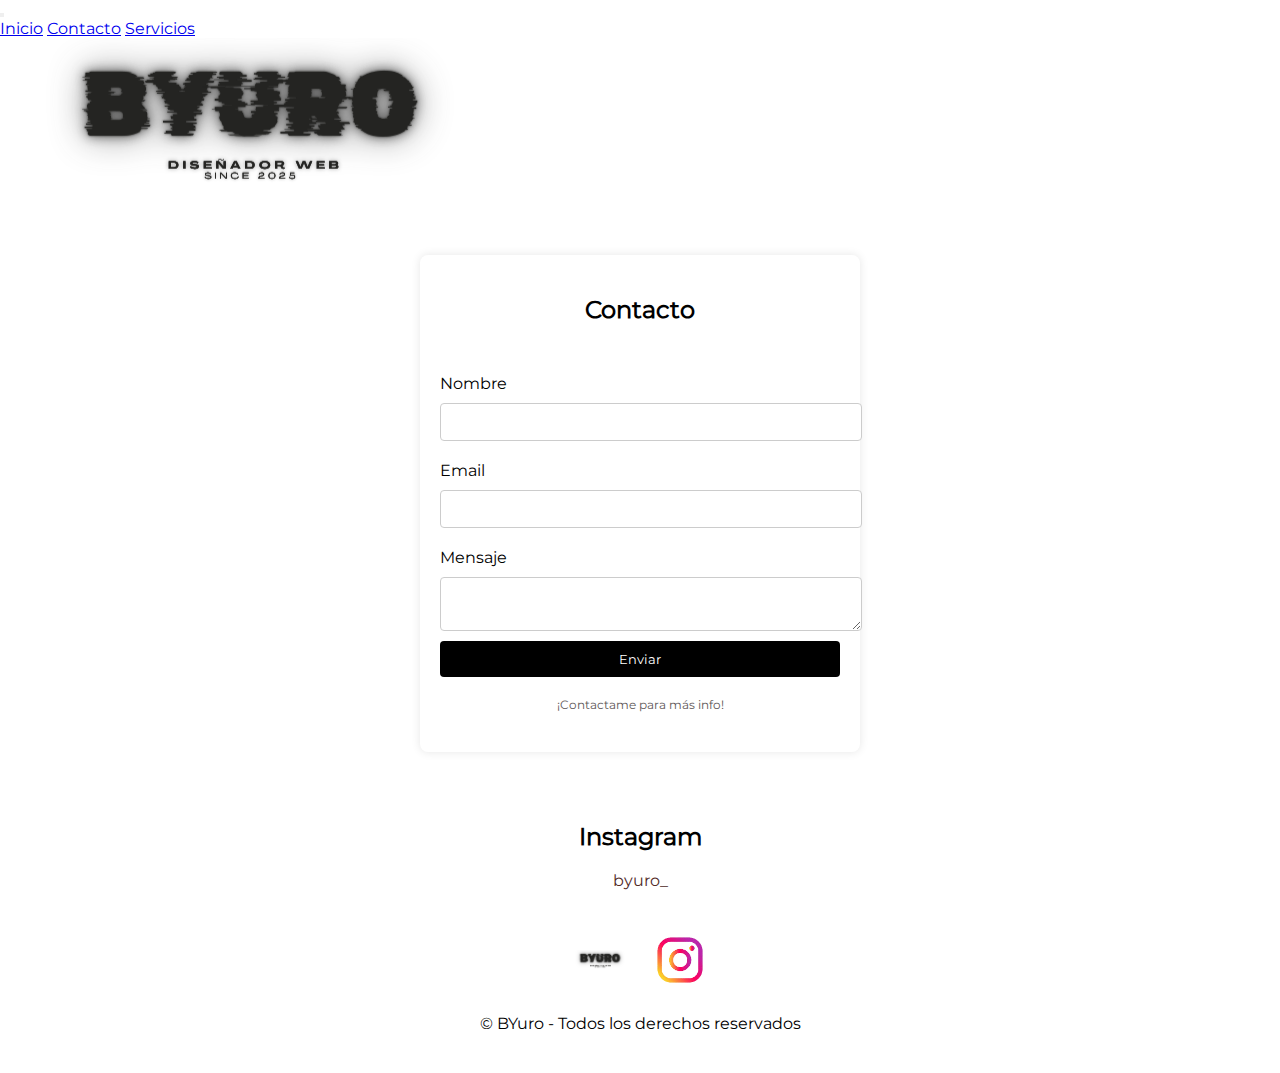
==== pages/contacto.html @ d34e114a "actualizacion form" ====
<!doctype html>
<html lang="en">
  <head>
    <meta charset="utf-8">
    <meta name="viewport" content="width=device-width, initial-scale=1">
    <title>BYuro</title>
    <link rel="icon" type="Byuro.png" href="../assets/Byuro.png">
    <link href="https://cdn.jsdelivr.net/npm/bootstrap@5.3.5/dist/css/bootstrap.min.css" rel="stylesheet" integrity="sha384-SgOJa3DmI69IUzQ2PVdRZhwQ+dy64/BUtbMJw1MZ8t5HZApcHrRKUc4W0kG879m7" crossorigin="anonymous">
    <link rel="stylesheet" href="../css/style.css">
  </head>
  <body>
    <header>
      <nav class="navbar navbar-expand-lg bg-body-tertiary">
        <div class="container-fluid">
          <button class="navbar-toggler" type="button" data-bs-toggle="collapse"
            data-bs-target="#navbarNavAltMarkup" aria-controls="navbarNavAltMarkup"
            aria-expanded="false" aria-label="Toggle navigation">
            <span class="navbar-toggler-icon"></span>
          </button>
          <div class="collapse navbar-collapse justify-content-center" id="navbarNavAltMarkup">
            <div class="navbar-nav text-center">
              <a class="nav-link px-5 active" aria-current="page" href="../index.html">Inicio</a>
              <a class="nav-link px-5" href="contacto.html">Contacto</a>
              <a class="nav-link px-5" href="servicios.html">Servicios</a>
            </div>
          </div>
        </div>
      </nav>
    </header>
    <main>
      <section>
        <article class="d-flex justify-content-center">
            <img src="../assets/Byuro2.png" class="img-fluid" alt="logo">
        </article>
        <article class="form-wrapper">
            <form class="form-container" action="https://formsubmit.co/uro2006arey@gmail.com" method="POST">
              <h2>Contacto</h2>
              <label for="nombre">Nombre</label>
              <input type="text" id="nombre" name="nombre">
          
              <label for="email">Email</label>
              <input type="email" id="email" name="email">
          
              <label for="mensaje">Mensaje</label>
              <textarea id="mensaje" name="mensaje"></textarea>
          
              <button class="send" type="submit">Enviar</button>
              <p class="contactame">¡Contactame para más info!</p>

              <input type="hidden" name="_next" value="">
              <input type="hidden" name="_captcha" value="false">
            </form>
          </section>
          <article class="instagram">
            <h2>Instagram</h2>
            <a href="https://www.instagram.com/byuro_" target="_blank">byuro_</a>
          </article>
      </section>
    </main>
    <footer class="footer">
      <section>
        <article class="footer-images">
            <a href="index.html">
              <img src="../assets/Byuro2.png" alt="logo">
            </a>
            <a href="https://instagram.com/byuro_" target="_blank">
              <img src="../assets/instagram.png" alt="instagram">
            </a>
        </article>
        <article>
          <p>&copy; BYuro - Todos los derechos reservados</p>
        </article>
      </section>
  </footer>
    <script src="https://cdn.jsdelivr.net/npm/bootstrap@5.3.5/dist/js/bootstrap.bundle.min.js" integrity="sha384-k6d4wzSIapyDyv1kpU366/PK5hCdSbCRGRCMv+eplOQJWyd1fbcAu9OCUj5zNLiq" crossorigin="anonymous"></script>
  </body>
</html>
---- css/style.css ----
@font-face {
    font-family: montserrat;
    src: url("../assets/fonts/Montserrat-Regular.ttf") format("truetype"); font-weight: 400;
}
*{
    padding: 0;
    margin: 0;
    font-family: montserrat;
}
.grid-container {
    display: grid;
    grid-template-columns: 1fr;
    grid-template-rows: auto auto auto auto;
    gap: 1.25rem;
    justify-items: center;
    text-align: center;
}
p{
    max-width: 50rem;
    margin: 0 auto;
    text-align: center;
    padding: 1.25rem;
}
h2{
    display: flex;
    justify-content: center;
padding: 1.25rem;
}
.carousel-container {
    max-width: 50rem;
    margin: 0 auto;
}
.carousel-inner img {
    max-height: 21.875rem;
    object-fit: cover;
}
.footer {
    display: flex;
    flex-direction: column;
    align-items: center;
    text-align: center;
    gap: .9375rem;
    padding: 1.25rem;
}
.footer-images {
    display: flex;
    justify-content: center;
    gap: 1.25rem;
    align-items: center;
}
.footer-images img {
    width: 3.75rem;
    height: auto;
}
footer a {
    text-decoration: none;
    color: #522A27;
    transition: transform 0.2s ease-in-out;
    display: inline-block;
}
footer a:hover {
    transform: scale(1.1);
    color: #C97064;
}
.form-wrapper {
    display: flex;
    justify-content: center;
    align-items: center;
    padding: 3.125rem 1.25rem;
}
.form-container {
    background: white;
    padding: 1.25rem;
    border-radius: .5rem;
    box-shadow: 0 0 .625rem rgba(0, 0, 0, 0.1);
    display: grid;
    grid-template-columns: 1fr;
    gap: .625rem;
    width: 100%;
    max-width: 25rem;
}
.form-container h2 {
    text-align: center;
    margin-bottom: .625rem;
}
label {
    margin-top: .625rem;
}
input,textarea {
    width: 100%;
    padding: .625rem;
    border: .0625rem solid #ccc;
    border-radius: .25rem;
    resize: vertical;
}
.send {
    width: 100%;
    padding: .625rem;
    background-color: #000000;
    color: white;
    border: none;
    border-radius: .25rem;
    cursor: pointer;
}
.send:hover {
    background-color: #218838;
}
.contactame {
    color: rgb(94, 87, 87);
    font-size: .75rem;
    padding-top: .625rem;
    text-align: center;
}
.instagram a{
    text-decoration: none;
    color: #522A27;
    transition: transform 0.2s ease-in-out;
    display: flex;
    justify-content: center;
    padding-bottom: 1.25rem;
}
.instagram a:hover {
    transform: scale(1.1);
    color: #C97064;
}
.grid-container ul {
    list-style: none;
    padding: 0;
}
.grid-container li {
    display: grid;
    grid-template-rows: auto auto;
    gap: .3125rem;
    margin-bottom: .9375rem;
}
.grid-container li strong {
    font-size: 1.2rem;
    font-weight: bold;
    color: #000000;
}
.grid-container li strong:hover {
    color: #C97064;
}
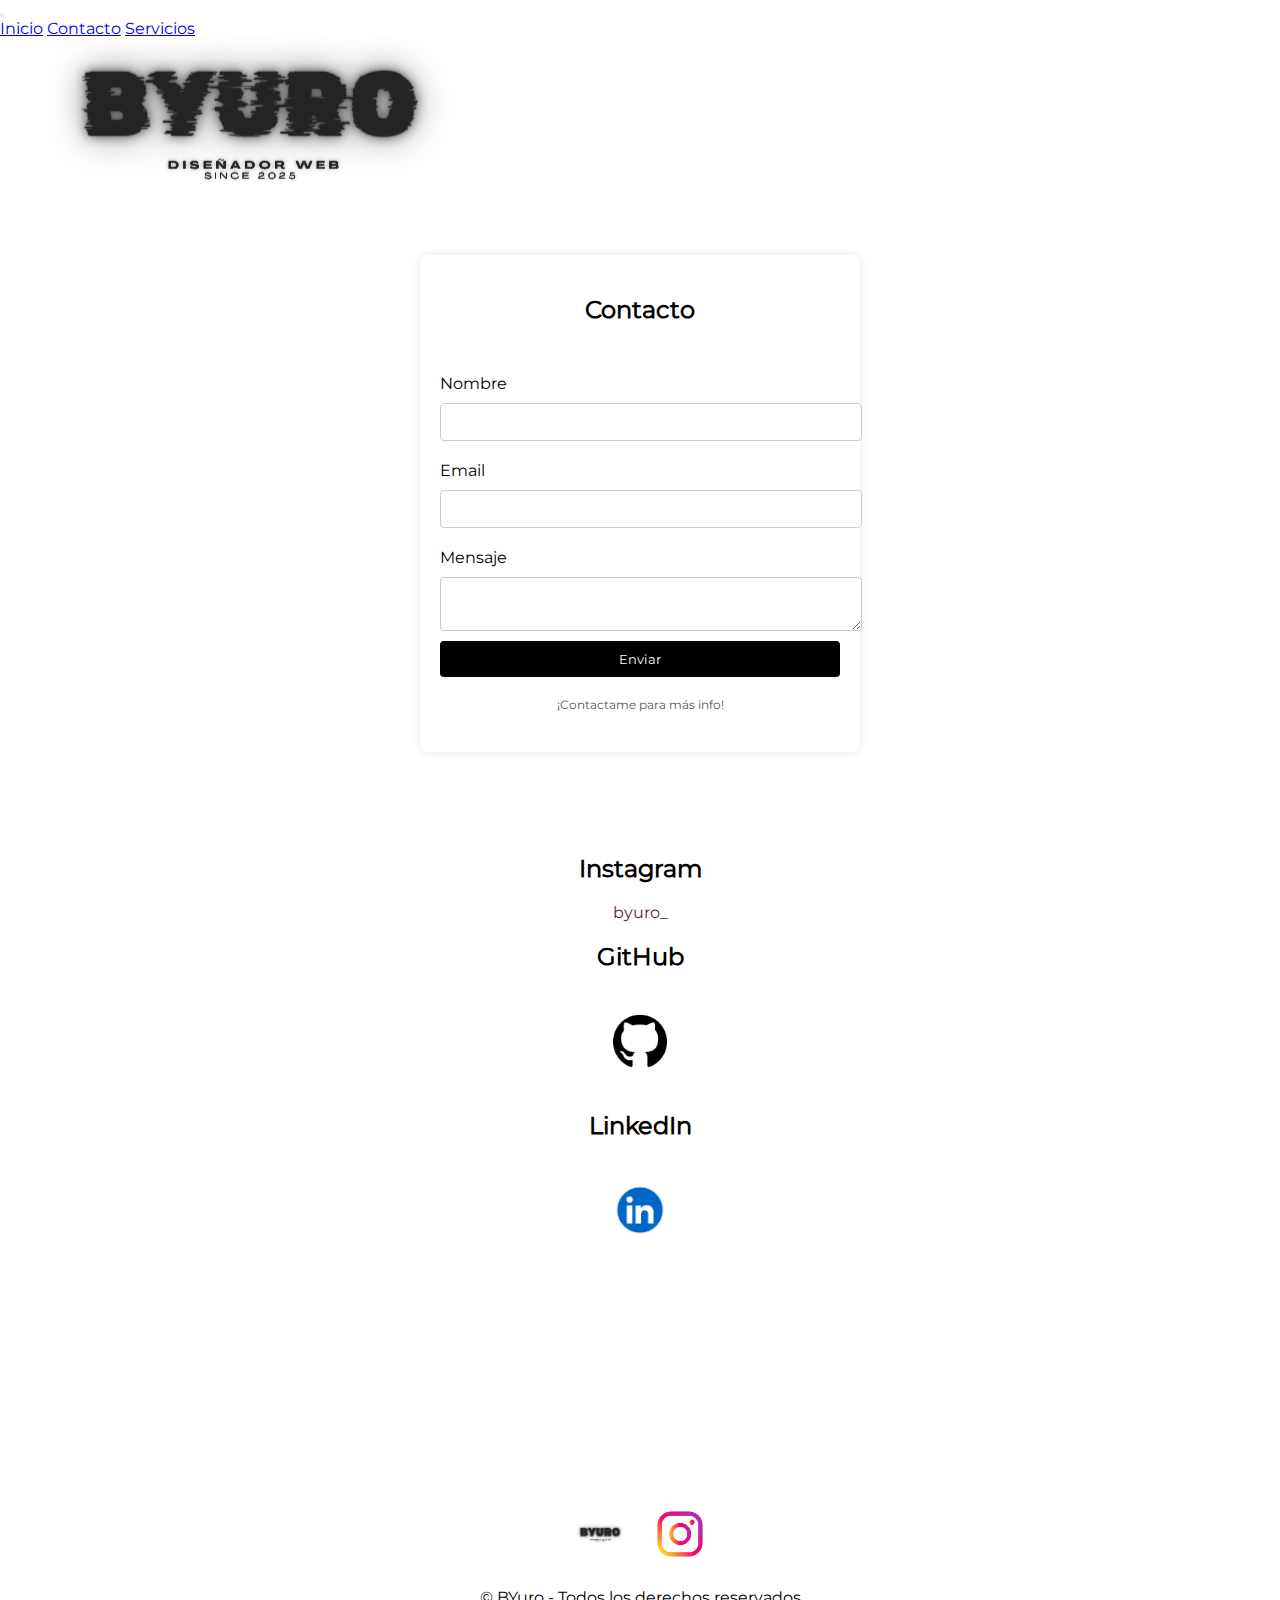
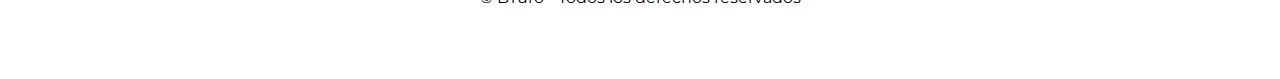
==== commit 6995d559: "actualizacion sitio" ====
--- a/pages/contacto.html
+++ b/pages/contacto.html
@@ -33,7 +33,7 @@
             <img src="../assets/Byuro2.png" class="img-fluid" alt="logo">
         </article>
         <article class="form-wrapper">
-            <form class="form-container" action="https://formsubmit.co/uro2006arey@gmail.com" method="POST">
+            <form class="form-container" action="https://formsubmit.co/contact.byuro@gmail.com" method="POST">
               <h2>Contacto</h2>
               <label for="nombre">Nombre</label>
               <input type="text" id="nombre" name="nombre">
@@ -47,13 +47,23 @@
               <button class="send" type="submit">Enviar</button>
               <p class="contactame">¡Contactame para más info!</p>
 
-              <input type="hidden" name="_next" value="">
+              <input type="hidden" name="_next" value="https://urielarey.github.io/BYuro/">
               <input type="hidden" name="_captcha" value="false">
             </form>
           </section>
           <article class="instagram">
             <h2>Instagram</h2>
             <a href="https://www.instagram.com/byuro_" target="_blank">byuro_</a>
+          </article>
+          <article class="redes">
+            <h2>GitHub</h2>
+            <a href="https://github.com/Urielarey">
+              <img class="redes" src="../assets/github-logo-png_seeklogo-304612.png" alt="logo github">
+            </a>
+            <h2>LinkedIn</h2>
+            <a href="www.linkedin.com/in/uriel-alvarez-rey-405846358">
+              <img src="../assets/linkedin.webp" alt="logo linkedin">
+            </a>
           </article>
       </section>
     </main>
--- a/css/style.css
+++ b/css/style.css
@@ -34,6 +34,9 @@
     max-height: 21.875rem;
     object-fit: cover;
 }
+footer{
+    padding: 18.75rem;
+}
 .footer {
     display: flex;
     flex-direction: column;
@@ -49,6 +52,7 @@
     align-items: center;
 }
 .footer-images img {
+    padding-top: 15rem;
     width: 3.75rem;
     height: auto;
 }
@@ -117,7 +121,6 @@
     transition: transform 0.2s ease-in-out;
     display: flex;
     justify-content: center;
-    padding-bottom: 1.25rem;
 }
 .instagram a:hover {
     transform: scale(1.1);
@@ -125,7 +128,9 @@
 }
 .grid-container ul {
     list-style: none;
-    padding: 0;
+    padding-top: 5rem;
+    padding-left: 2rem;
+    padding-right: 1.875rem;
 }
 .grid-container li {
     display: grid;
@@ -141,3 +146,39 @@
 .grid-container li strong:hover {
     color: #C97064;
 }
+@media (max-width: 768px) {
+    header {
+    flex-direction: column;
+    align-items: center;
+    }
+
+    .section-class {
+    padding: 1rem;
+    font-size: 1rem;
+    }
+}
+section {
+    margin-bottom: 2rem;
+}
+.redes {
+    display: flex;
+    flex-direction: column;
+    justify-content: center;
+    gap: 1.25rem;
+    align-items: center;
+}
+.redes img {
+
+    width: 3.75rem;
+    height: auto;
+}
+.redes a {
+    text-decoration: none;
+    color: #522A27;
+    transition: transform 0.2s ease-in-out;
+    display: inline-block;
+}
+.redes a:hover {
+    transform: scale(1.1);
+    color: #C97064;
+}
